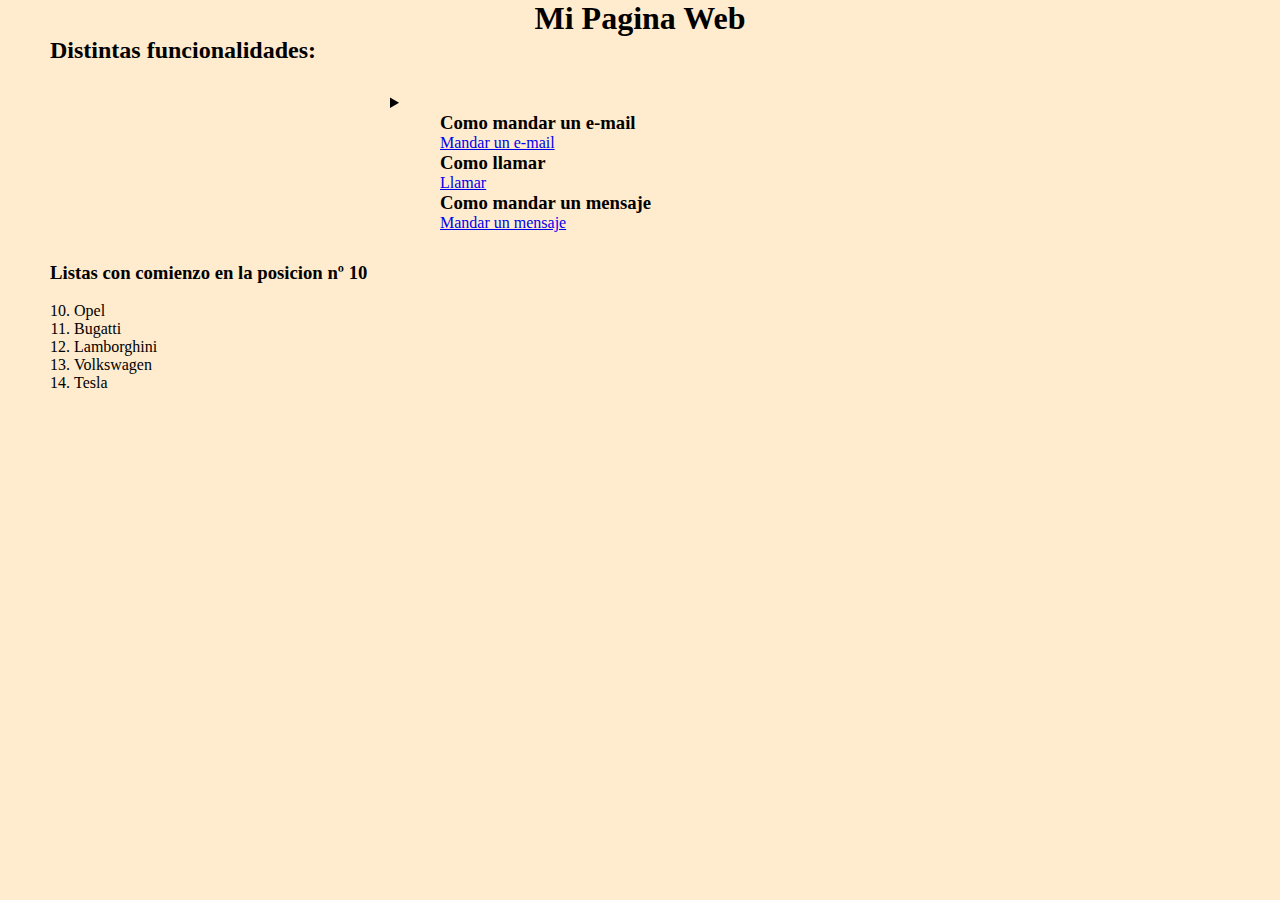
==== PaginaWeb/PaginaWeb.html @ 985f1ced "Add files via upload" ====
<!DOCTYPE html>
<html lang="en">
<head>
    <meta charset="UTF-8">
    <meta name="viewport" content="width=device-width, initial-scale=1.0">
    <title>Pagina Web</title>
    <link rel="stylesheet" href="PaginaWeb.css">
</head>
<body>
    <h1><b>Mi Pagina Web</b></h1>
    <h2>Distintas funcionalidades:</h2>
    <div class="wrapper">
        <details>
            <summary>
                <h3>Como mandar un e-mail</h3>
                <a href="mailto:{email}?subject={subject}&body={content}">
                Mandar un e-mail</a><br>
                <h3>Como llamar</h3>
                <a href="tel:{phone}">
                Llamar</a><br>
                <h3>Como mandar un mensaje</h3>
                <a href="sms:{phone}?body={content}">
                Mandar un mensaje</a>
            </summary>
            <code>
                <h3>Como mandar un e-mail</h3>
                <a href="mailto:{email}?subject={subject}&body={content}">
                Mandar un e-mail</a><br>
                <h3>Como llamar</h3>
                <a href="tel:{phone}">
                Llamar</a><br>
                <h3>Como mandar un mensaje</h3>
                <a href="sms:{phone}?body={content}">
                Mandar un mensaje</a>
            </code>
        </details>
    </div>
    
        
        <h3>Listas con comienzo en la posicion nº 10</h3><br>
        <ol start="10">
            <li>Opel</li>
            <li>Bugatti</li>
            <li>Lamborghini</li>
            <li>Volkswagen</li>
            <li>Tesla</li>
        </ol>
</body>
</html>
---- PaginaWeb/PaginaWeb.css ----
*{
    padding: 0;
    margin: 0;
    background-color: blanchedalmond;
}

h1{
    text-align: center;
}

h2{
    padding-left: 50px;
}

h3{
    padding-left: 50px;
}

a{
    padding-left: 50px;
}

ol{
    padding-left: 74px;
}

.wrapper {
    padding: 30px;
    display: flex;
    justify-content: center;
  }
  
  details {
    width: 100%;
    max-width: 500px;
  }
  
  summary {
    cursor: pointer;
  }
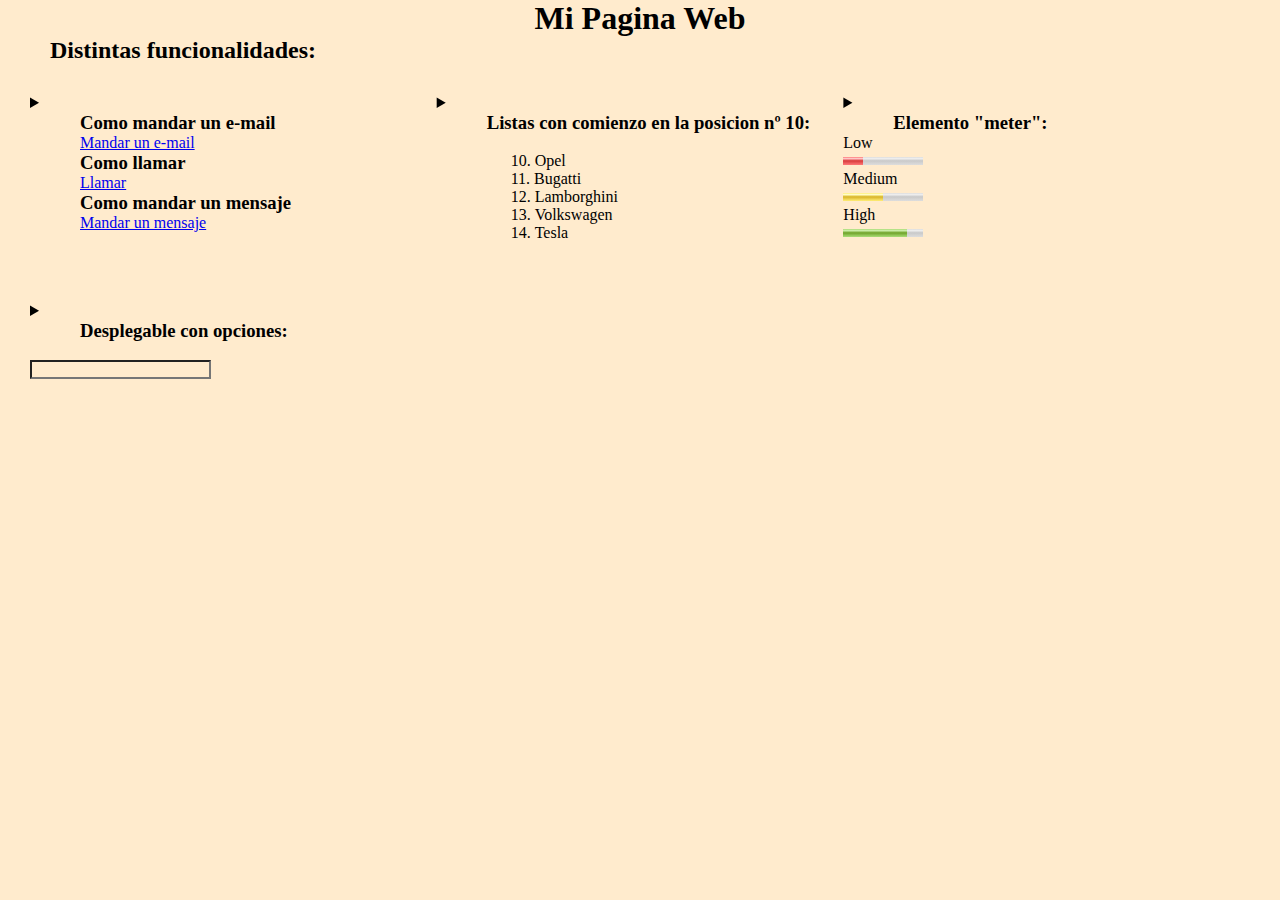
==== commit 15c5093b: "Add files via upload" ====
--- a/PaginaWeb/PaginaWeb.html
+++ b/PaginaWeb/PaginaWeb.html
@@ -22,28 +22,89 @@
                 <a href="sms:{phone}?body={content}">
                 Mandar un mensaje</a>
             </summary>
-            <code>
-                <h3>Como mandar un e-mail</h3>
-                <a href="mailto:{email}?subject={subject}&body={content}">
-                Mandar un e-mail</a><br>
-                <h3>Como llamar</h3>
-                <a href="tel:{phone}">
-                Llamar</a><br>
-                <h3>Como mandar un mensaje</h3>
-                <a href="sms:{phone}?body={content}">
-                Mandar un mensaje</a>
-            </code>
+            <pre>
+                &lt;h3&gt;Como mandar un e-mail&lt;/h3&gt;
+                &lt;a href="mailto:{email}?subject={subject}&amp;body={content}"&gt;
+                Mandar un e-mail&lt;/a&gt;&lt;br&gt;
+                &lt;h3&gt;Como llamar&lt;/h3&gt;
+                &lt;a href="tel:{phone}"&gt;
+                Llamar&lt;/a&gt;&lt;br&gt;
+                &lt;h3&gt;Como mandar un mensaje&lt;/h3&gt;
+                &lt;a href="sms:{phone}?body={content}"&gt;
+                Mandar un mensaje&lt;/a&gt;                
+            </pre>
+        </details>
+        <details>
+            <summary>
+                <h3>Listas con comienzo en la posicion nº 10:</h3><br>
+                <ol start="10">
+                    <li>Opel</li>
+                    <li>Bugatti</li>
+                    <li>Lamborghini</li>
+                    <li>Volkswagen</li>
+                    <li>Tesla</li>
+                </ol>
+            </summary>
+            <pre>
+                &lt;ol start="10"&gt;
+                &lt;li&gt;Opel&lt;/li&gt;
+                &lt;li&gt;Bugatti&lt;/li&gt;
+                &lt;li&gt;Lamborghini&lt;/li&gt;;
+                &lt;li&gt;;Volkswagen&lt;/li&gt;
+                &lt;li&gt;Tesla&lt;/li&gt;
+                &lt;/ol&gt;
+            </pre>
+        </details>
+        <details>
+            <summary>
+                <h3>Elemento "meter":</h3>
+                <label for="value1">Low</label>
+                <meter id="value1" min="0" max="100" low="30" high="75" optimum="80" value="25"></meter>
+
+                <label for="value2">Medium</label>
+                <meter id="value2" min="0" max="100" low="30" high="75" optimum="80" value="50"></meter>
+
+                <label for="value3">High</label>
+                <meter id="value3" min="0" max="100" low="30" high="75" optimum="80" value="80"></meter>
+            </summary>
+            <pre>
+                &lt;label for="value1"&gt;Low&lt;/label&gt;
+                &lt;meter id="value1" min="0" max="100" low="30" high="75" optimum="80" value="25"&gt;&lt;/meter&gt;
+
+                &lt;label for="value2"&gt;Medium&lt;/label&gt;
+                &lt;meter id="value2" min="0" max="100" low="30" high="75" optimum="80" value="50"&gt;&lt;/meter&gt;
+
+                &lt;label for="value3"&gt;High&lt;/label&gt;
+                &lt;meter id="value3" min="0" max="100" low="30" high="75" optimum="80" value="80"&gt;&lt;/meter&gt;        
+            </pre>
         </details>
     </div>
-    
-        
-        <h3>Listas con comienzo en la posicion nº 10</h3><br>
-        <ol start="10">
-            <li>Opel</li>
-            <li>Bugatti</li>
-            <li>Lamborghini</li>
-            <li>Volkswagen</li>
-            <li>Tesla</li>
-        </ol>
+    <div class="wrapper">
+        <details>
+            <summary>
+                <h3>Desplegable con opciones:</h3><br>
+                <input list="items">
+  
+                <datalist id="items">
+                    <option value="Fernando Alonso">
+                    <option value="Max Verstappen">
+                    <option value="Sebastian Vettel">
+                    <option value="Lewis Hammilton">
+                    <option value="Carlos Sainz">
+                </datalist>
+            </summary>
+            <pre>
+                &lt;input list="items"&gt;
+
+                &lt;datalist id="items"&gt;
+                &lt;option value="Fernando Alonso"&gt;
+                &lt;option value="Max Verstappen"&gt;
+                &lt;option value="Sebastian Vettel"&gt;
+                &lt;option value="Lewis Hammilton"&gt;
+                &lt;option value="Carlos Sainz"&gt;
+                &lt;/datalist&gt;
+            </pre>
+        </details>
+    </div>
 </body>
 </html>--- a/PaginaWeb/PaginaWeb.css
+++ b/PaginaWeb/PaginaWeb.css
@@ -27,7 +27,6 @@
 .wrapper {
     padding: 30px;
     display: flex;
-    justify-content: center;
   }
   
   details {
@@ -38,3 +37,6 @@
   summary {
     cursor: pointer;
   }
+   label{
+    display: block;
+   }
